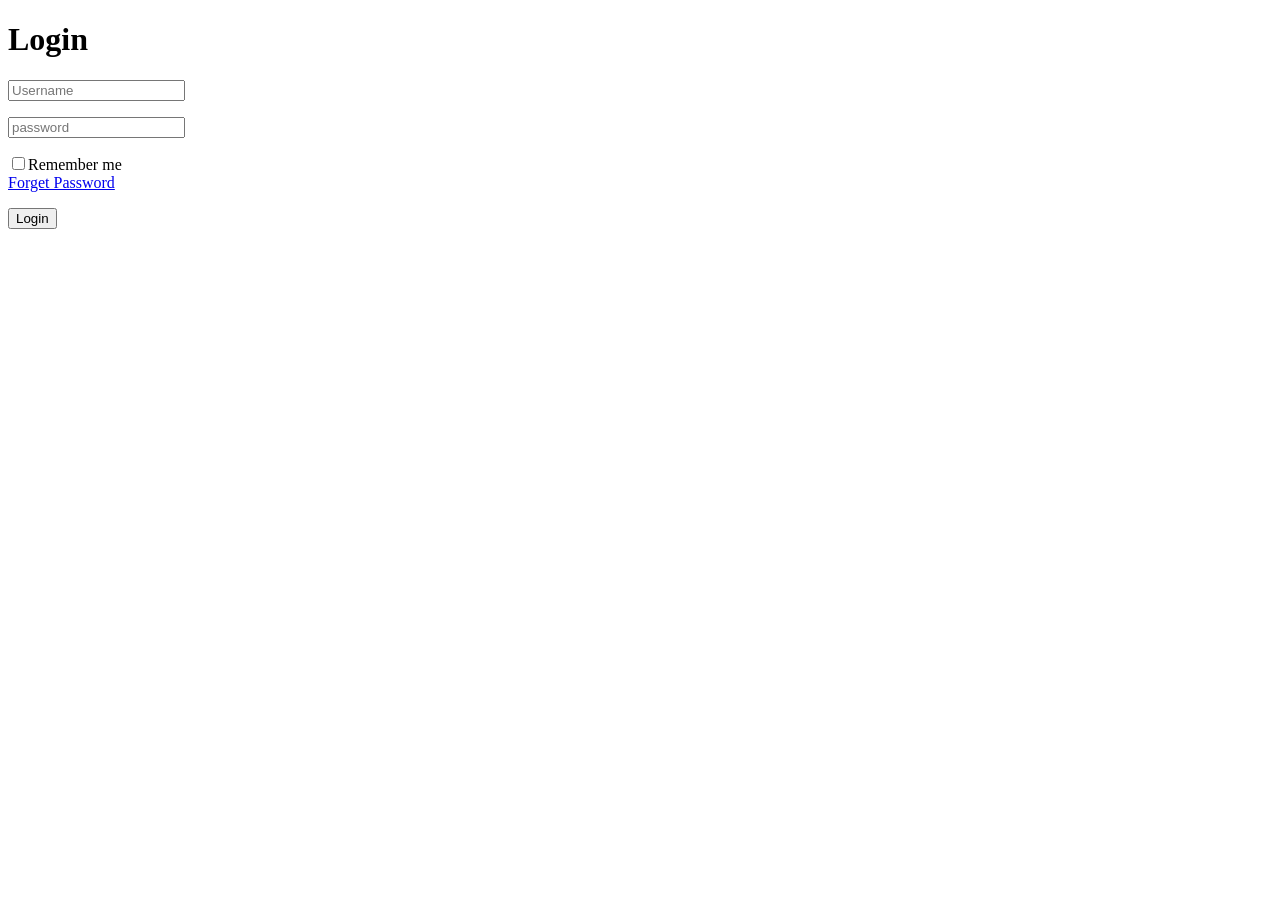
==== login.html @ dbb5256d "Add files via upload" ====
<!DOCTYPE html>
<html lang="en">
<head>
    <meta charset="UTF-8">
    <meta name="viewport" content="width=device-width, initial-scale=1.0">
    <title>Document</title>
    <link rel="stylesheet" href="testing.css">
</head>
<body>
    <div class="container">
        <div class="loginbox">
        <h1>Login</h1>  
        <input type="text" name="Username" placeholder="Username">
        <p>
            <input type="password" name="password" placeholder="password">
        </p>
        <div>
            <div id="para">
            <input type="checkbox" name="checkbox">Remember me
            </div>
            <a href="#">Forget Password</a>
            
        </div>
        
        <p>
            <input id="a2" type="submit" name="Login" value="Login">
        </p>
        </div>
    </div>
</body>
</html>
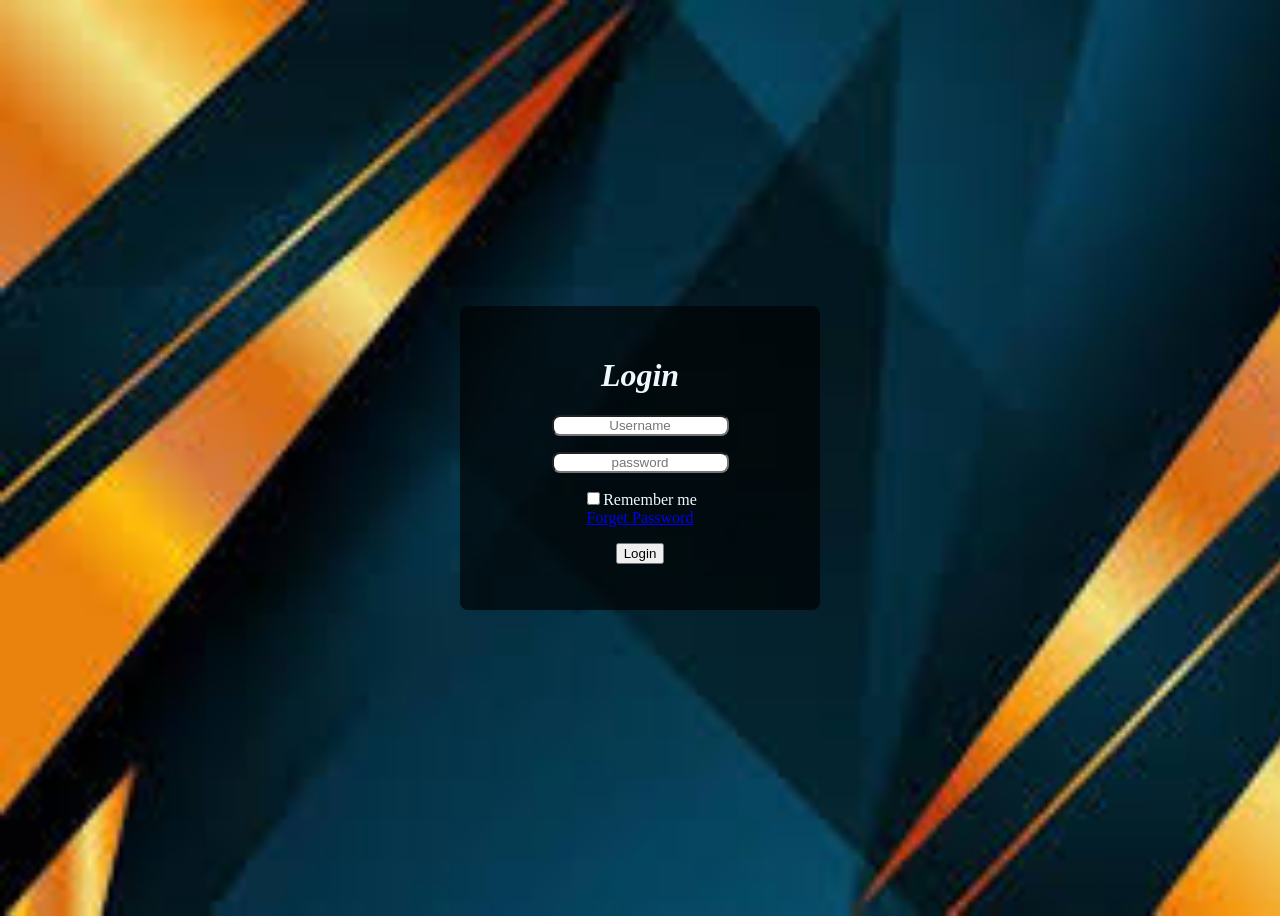
==== commit 37a70018: "Update stylesheet link in login.html" ====
--- a/login.html
+++ b/login.html
@@ -4,7 +4,7 @@
     <meta charset="UTF-8">
     <meta name="viewport" content="width=device-width, initial-scale=1.0">
     <title>Document</title>
-    <link rel="stylesheet" href="testing.css">
+    <link rel="stylesheet" href="login.css">
 </head>
 <body>
     <div class="container">
@@ -28,4 +28,5 @@
         </div>
     </div>
 </body>
-</html>+
+</html>
--- a/login.css
+++ b/login.css
@@ -0,0 +1,34 @@
+
+h1{
+    font-style: italic;
+    text-align: center;
+    color: aliceblue;
+}
+body{
+    background-image: url(pic.jpg);
+    background-repeat:no-repeat;
+    background-size: cover;
+}
+.container{
+    height: 100vh;
+    display: flex;
+    justify-content: center;
+    align-items: center;
+
+}
+.loginbox{
+    background: rgba(0, 0,0,0.65);
+    padding: 30px;
+    border-radius: 8px;
+    width: 300px;
+    text-align: center;
+}
+#para{
+    color: aliceblue;
+}
+input[type="text"],input[type="password"]{
+    border-radius: 8px;
+    text-align: center;
+}
+
+
